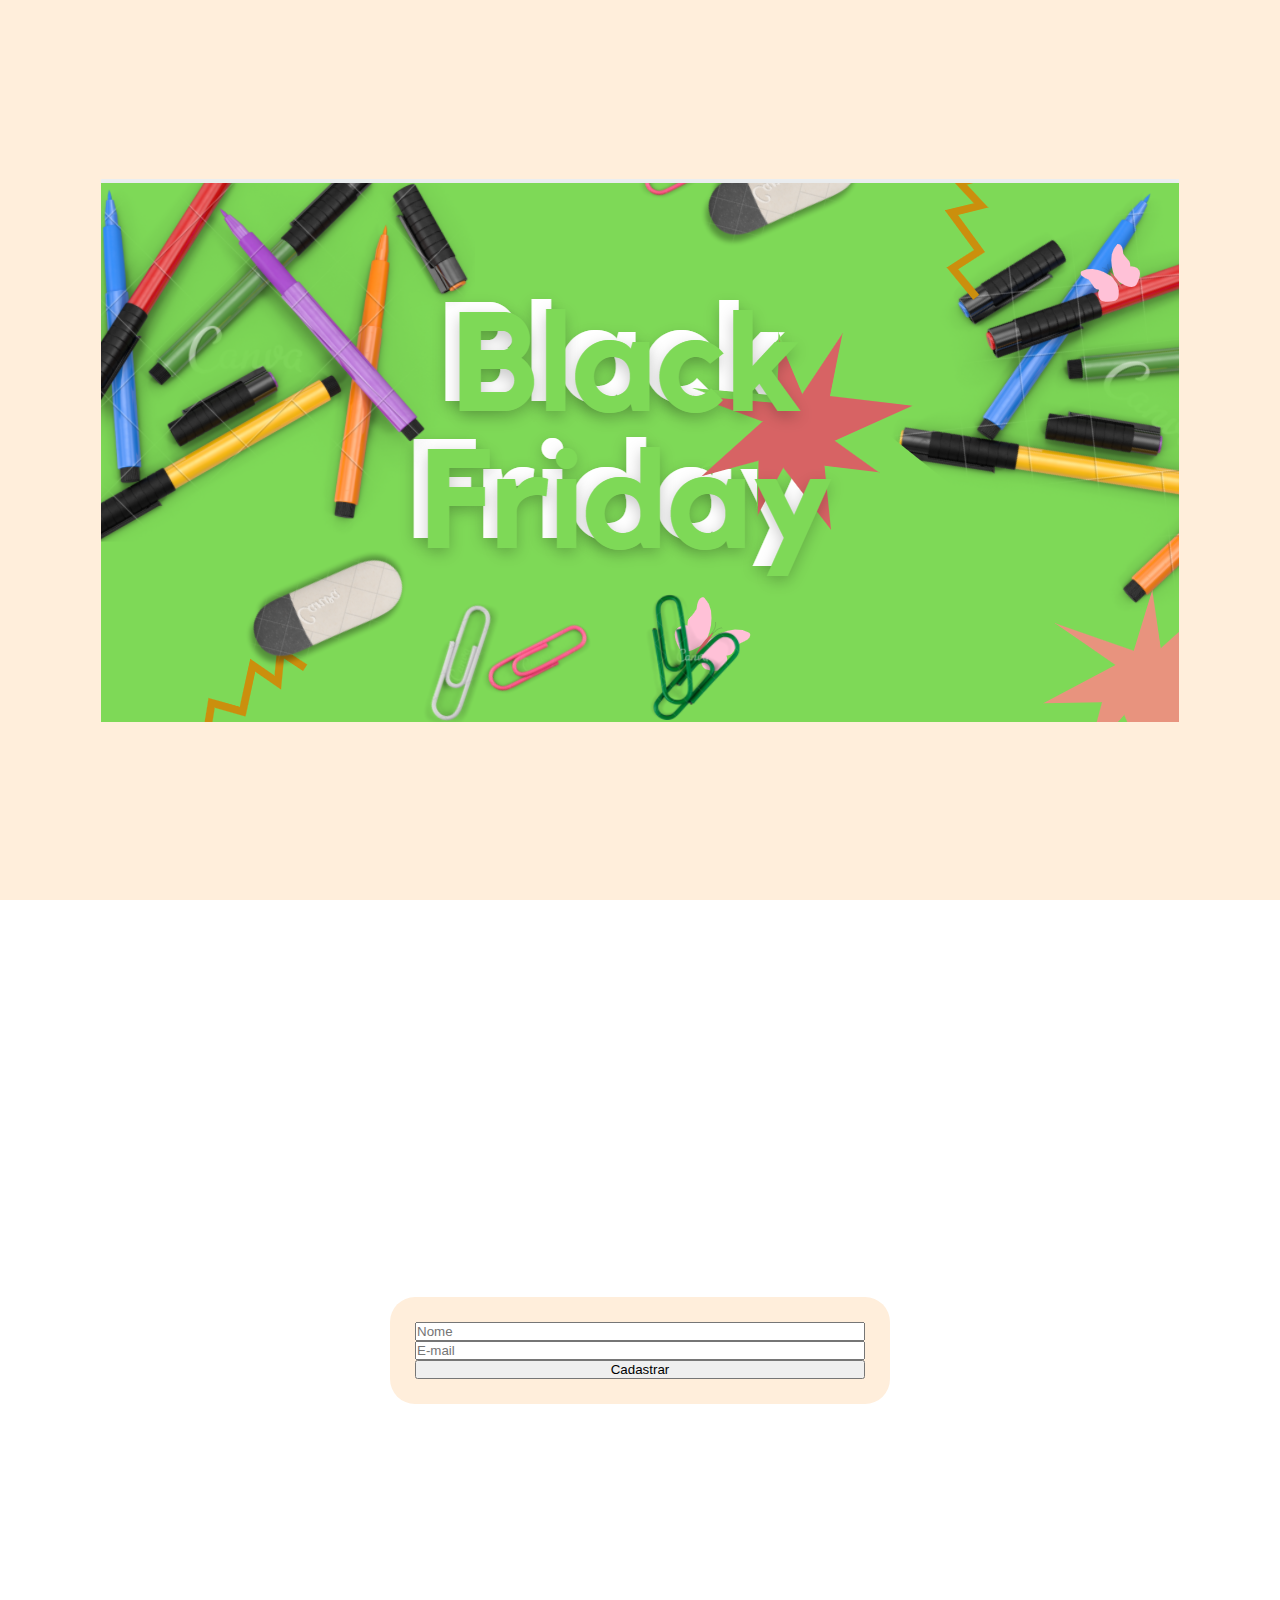
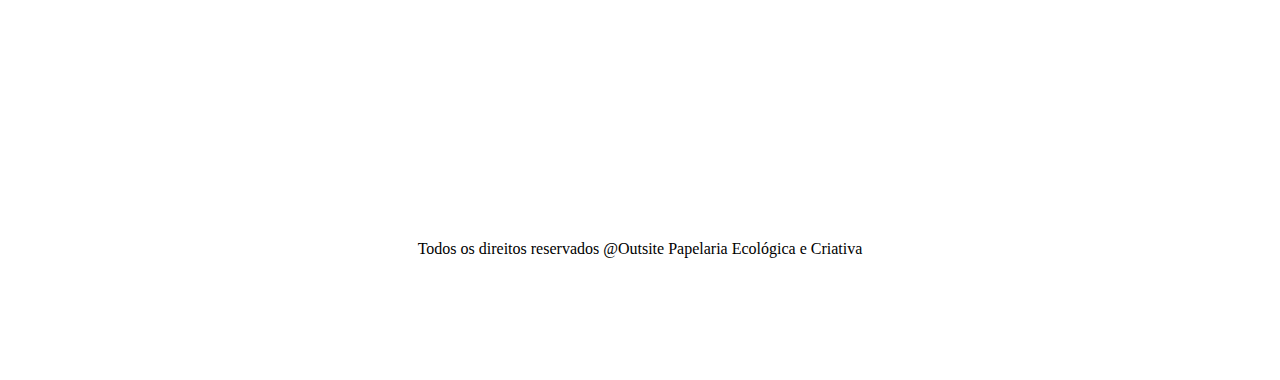
==== index.html @ a220b31b "html file name changed" ====
<!DOCTYPE html>
<html lang="en">

<head>
    <meta charset="UTF-8">
    <meta http-equiv="X-UA-Compatible" content="IE=edge">
    <meta name="viewport" content="width=device-width, initial-scale=1.0">
    <link rel="stylesheet" href="ex.mentoria.css">
    <title>Outside</title>
</head>

<body>
    <section class="section-container background-section-one" >

        
        <img src="./banner-black-friday.png" alt="imagem de fundo">

    </section>

    <section class="section-container background-section-two">
        <div class="card-container">
            <div id="content">
                <form id="form" action="">
                    <input type="text" placeholder="Nome" id="nome">
                    <input type="email" placeholder="E-mail" id="email">
                    <input type="submit" value="Cadastrar">

                </form>
            </div>
        </div>
    </section>

<footer>
    <p>Todos os direitos reservados @Outsite Papelaria Ecológica e Criativa</p>
    <script src="script.js"></script>
</footer>
</body>


</html>
---- ex.mentoria.css ----
*{
    margin: 0;
    padding: 0;;
}
html{
    scroll-behavior: smooth;
}

.section-container{
    height: 100vh;
    width: 100%;
    display: flex;
    justify-content: center;
    align-items: center;
}

.background-section-one{
    background-image: url(./Papel\ de\ Parede\ Floral\ de\ Primavera\ com\ Flores\ de\ Pessegueira.png);
    background-attachment: fixed;
    background-size: cover;
    background-repeat: no-repeat;
}


.background-section-two{
    background-image: url(./faixas.png);
    background-attachment: fixed;
    background-size: cover;
    background-repeat: no-repeat;
}
footer{
    margin: 15px;
    padding: 25px;
    height: 100px;
    text-align: center;
    background-color: white;
    color: black;
}

.card-container{
    background-color: #ffeedb;
    border-radius: 25px;
    padding: 25px ;
    width: 450px;
    
}

input [type=Nome], input[type=E-mail]{
    width: 100px;
    height: 30px;
    margin-bottom: 10px;
    text-align: center;
    border-radius: 12px;
    
}

form{
    display: grid;
   
}
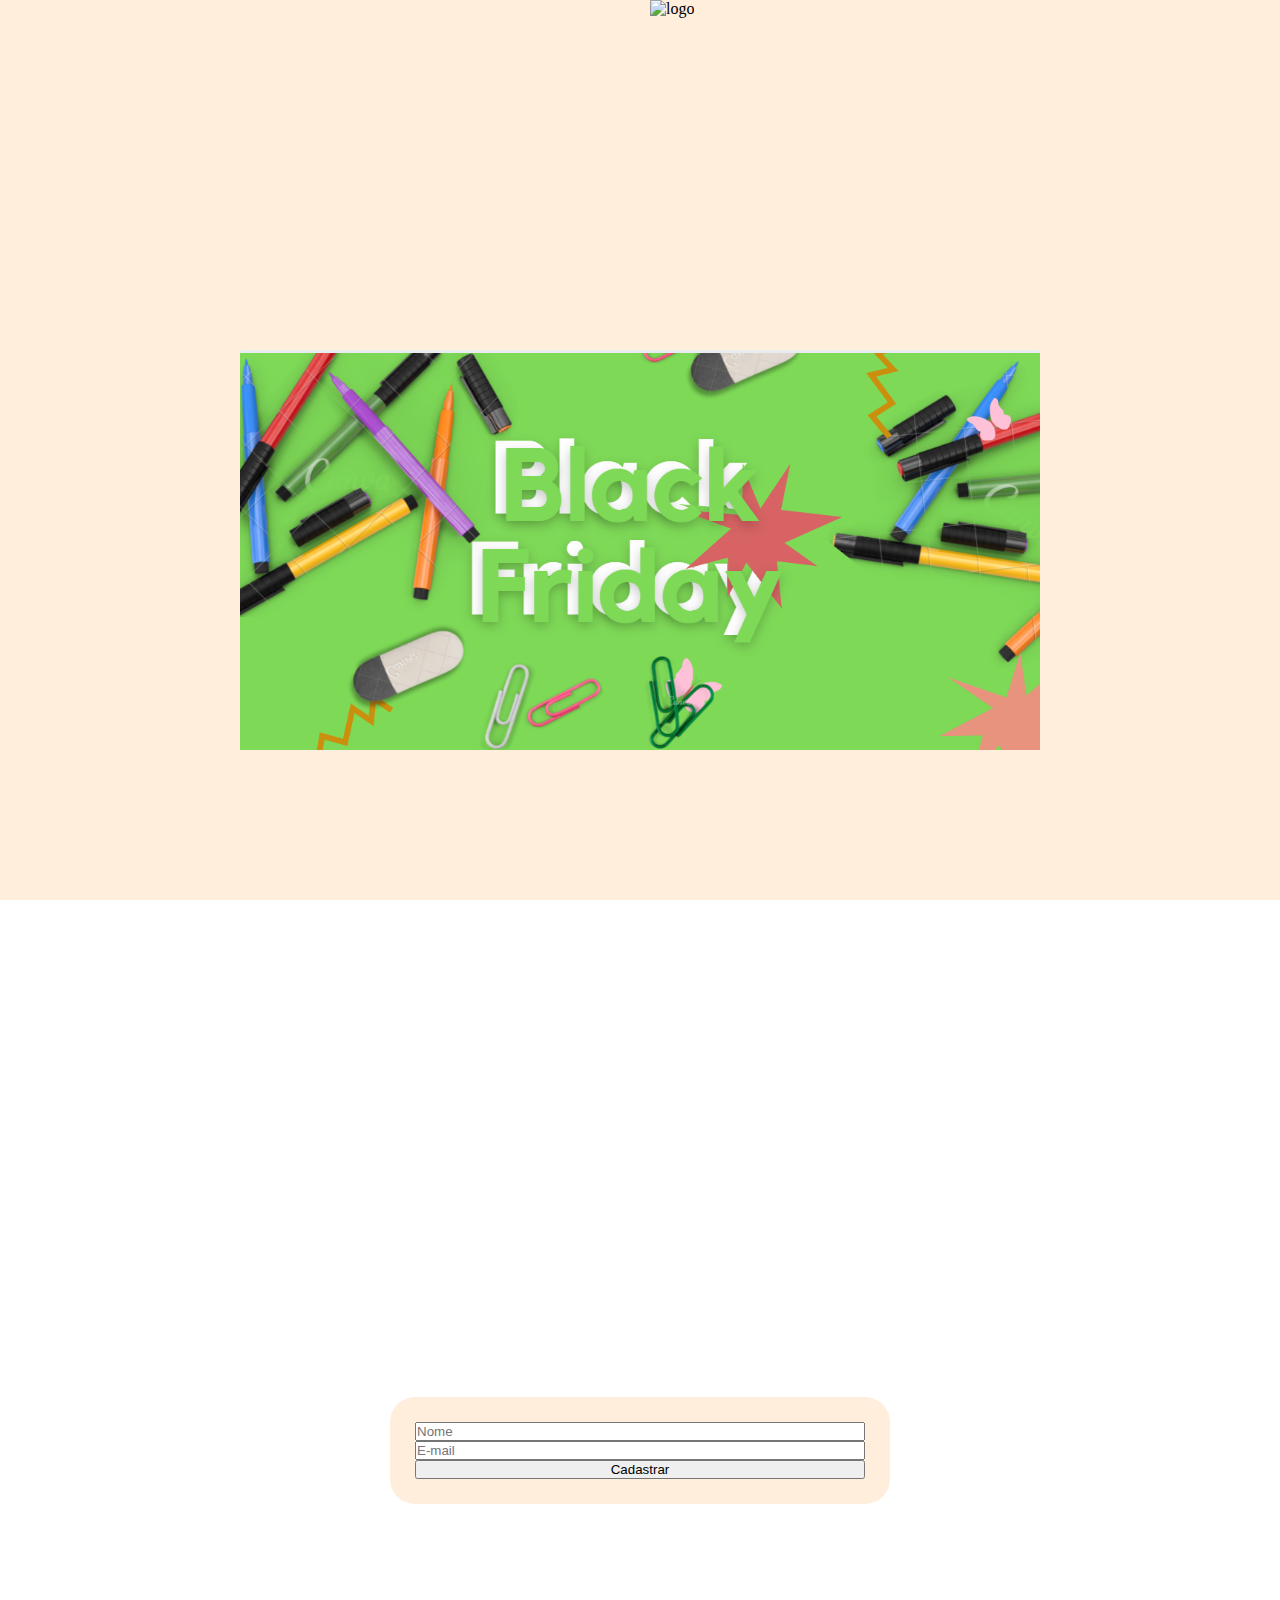
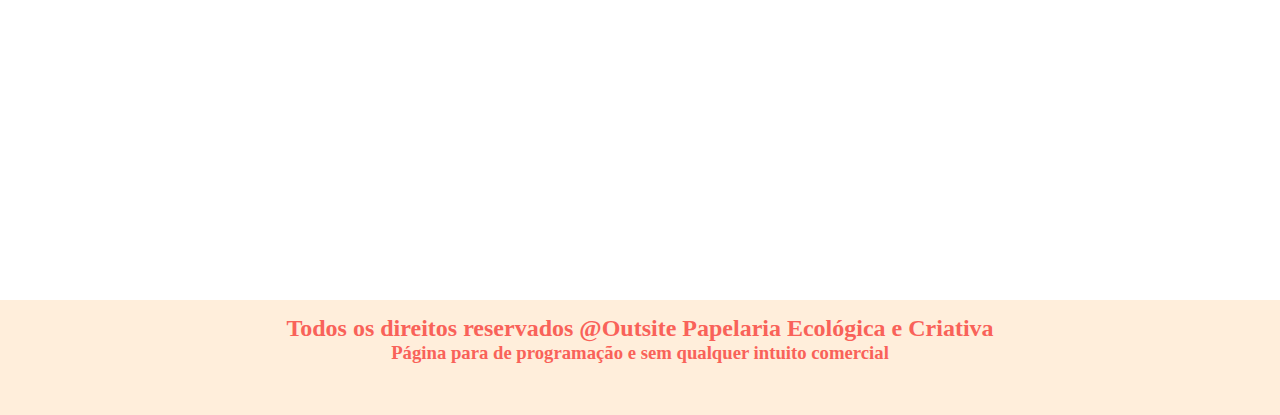
==== commit 8d542745: "Alteração no padding 1" ====
--- a/index.html
+++ b/index.html
@@ -10,10 +10,20 @@
 </head>
 
 <body>
-    <section class="section-container background-section-one" >
 
-        
-        <img src="./banner-black-friday.png" alt="imagem de fundo">
+    <header>
+
+        <nav class="headerContainer">
+
+            <img class="logo" src="./logo_outside.png" alt="logo">
+
+        </nav>
+    </header>
+
+    <section class="section-container background-section-one">
+
+
+        <img class="banner" src="./banner-black-friday.png" alt="imagem de fundo">
 
     </section>
 
@@ -30,10 +40,11 @@
         </div>
     </section>
 
-<footer>
-    <p>Todos os direitos reservados @Outsite Papelaria Ecológica e Criativa</p>
-    <script src="script.js"></script>
-</footer>
+    <footer>
+        <h2>Todos os direitos reservados @Outsite Papelaria Ecológica e Criativa</h2>
+        <h3>Página para de programação e sem qualquer intuito comercial</h3>
+        <script src="script.js"></script>
+    </footer>
 </body>
 
 
--- a/ex.mentoria.css
+++ b/ex.mentoria.css
@@ -6,6 +6,35 @@
     scroll-behavior: smooth;
 }
 
+.menuContainer{
+    margin: 0;
+    padding: 0;
+    background-color: #9ff67a; 
+    height: 50px;
+}
+
+.logo{
+    height: 50px ;
+    align-items: left;
+}
+
+.menuItens{
+    display: inline;
+    margin: 0px;
+    align-items: center ;
+    color: black;
+    font-weight: bold;
+    
+}
+
+.itens{
+    display: inline;
+    text-align: center ; 
+    padding-bottom: 10px;
+    padding-left: 10px;
+    padding-right: 10px;
+    border: white solid 2px;
+}
 .section-container{
     height: 100vh;
     width: 100%;
@@ -14,6 +43,26 @@
     align-items: center;
 }
 
+.headerContainer{
+    background-color: #ffeedb;
+    height: 100px;
+    justify-content: center;
+    align-items: center;
+}
+
+.logo{
+    justify-content: center;
+    align-items: center;
+    height: 250px;
+    padding-left: 650px;
+ 
+}
+
+.banner{
+    height: 400px;
+    width: 800px;
+
+}
 .background-section-one{
     background-image: url(./Papel\ de\ Parede\ Floral\ de\ Primavera\ com\ Flores\ de\ Pessegueira.png);
     background-attachment: fixed;
@@ -29,12 +78,12 @@
     background-repeat: no-repeat;
 }
 footer{
-    margin: 15px;
-    padding: 25px;
+    padding-top: 15px;
     height: 100px;
     text-align: center;
-    background-color: white;
-    color: black;
+    background-color: #ffeedb;
+    color:#f96259;
+    font-weight: 500px;
 }
 
 .card-container{
@@ -56,5 +105,7 @@
 
 form{
     display: grid;
+    background-color: #ffeedb;
+   
    
 }